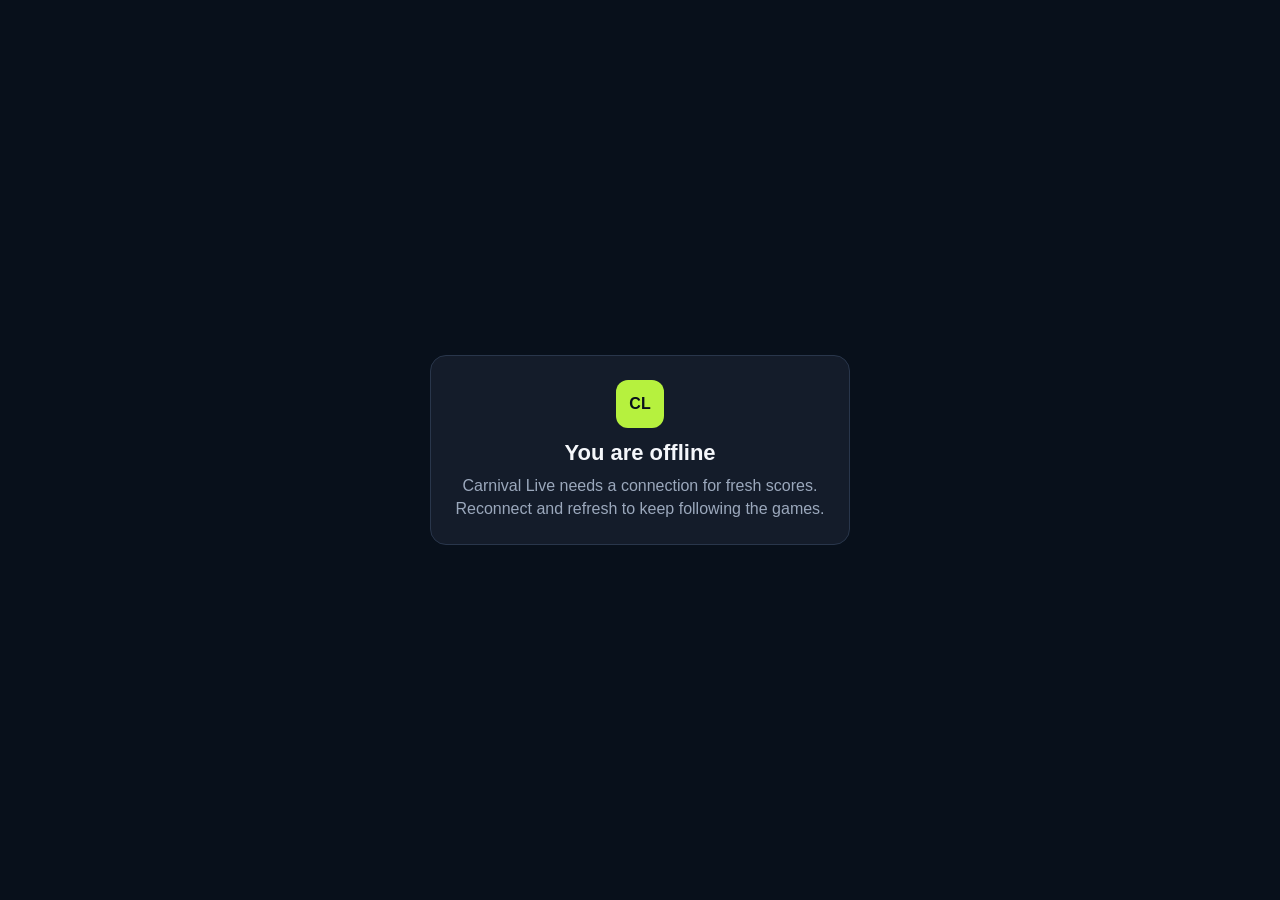
==== static/offline.html @ 2fe166fa "Add PWA phone polish" ====
<!doctype html>
<html lang="en">
<head>
  <meta charset="utf-8">
  <meta name="viewport" content="width=device-width,initial-scale=1">
  <meta name="theme-color" content="#0a1320">
  <title>Offline - Carnival Live</title>
  <style>
    :root{color-scheme:dark;--ink:#f5f7fb;--muted:#9ba8bc;--panel:#141c2a;--line:#29364b;--lime:#b6f13e}
    *{box-sizing:border-box}body{margin:0;min-height:100vh;display:grid;place-items:center;padding:20px;background:#08101b;color:var(--ink);font-family:Inter,Segoe UI,Arial,sans-serif}
    main{width:min(100%,420px);padding:24px;border:1px solid var(--line);border-radius:16px;background:var(--panel);text-align:center}
    .mark{display:inline-grid;place-items:center;width:48px;height:48px;margin-bottom:12px;border-radius:12px;background:var(--lime);color:#08101b;font-weight:900}
    h1{margin:0 0 8px;font-size:22px}p{margin:0;color:var(--muted);line-height:1.45}
  </style>
</head>
<body>
  <main>
    <span class="mark">CL</span>
    <h1>You are offline</h1>
    <p>Carnival Live needs a connection for fresh scores. Reconnect and refresh to keep following the games.</p>
  </main>
</body>
</html>
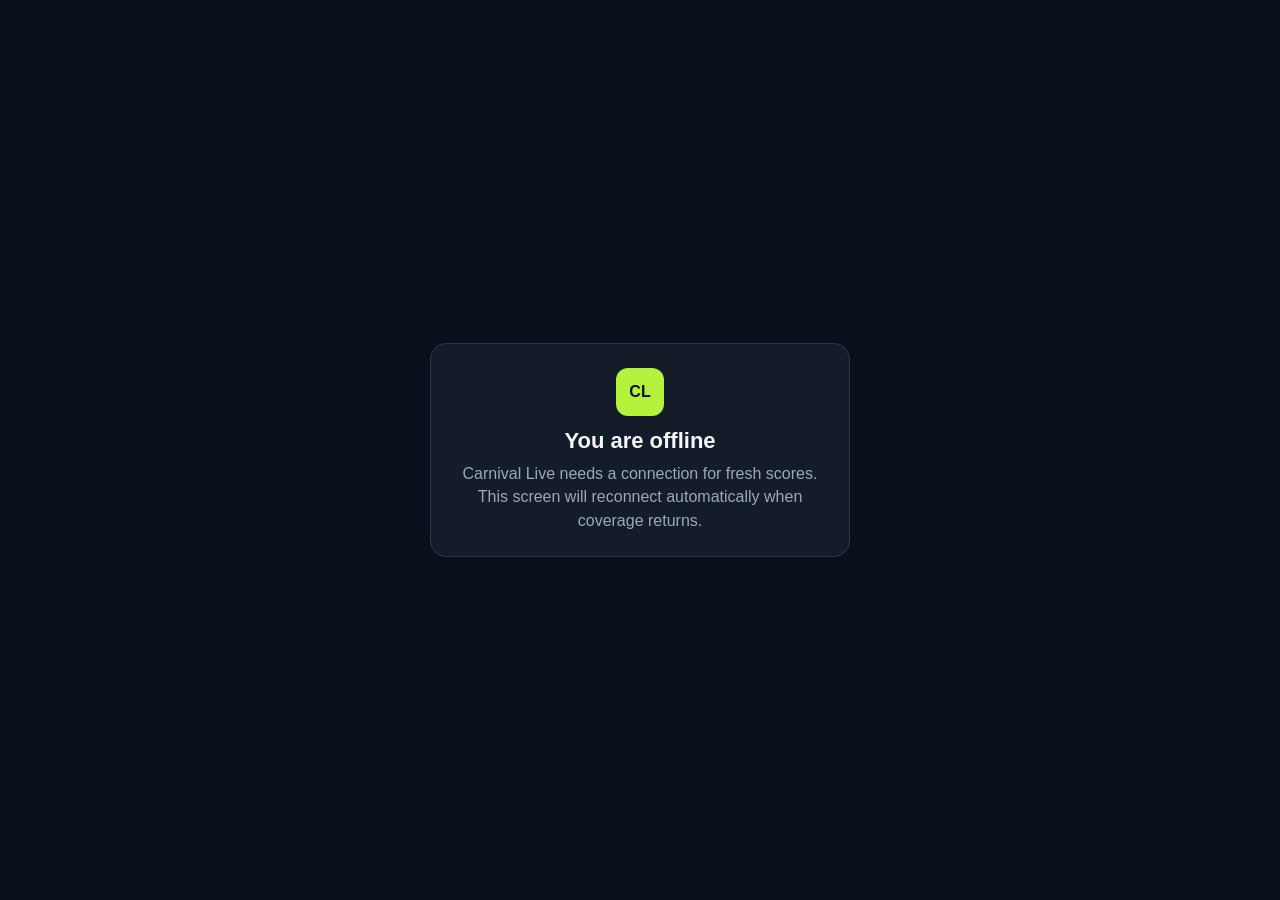
==== commit 14abe62f: "Recover PWA automatically after data dropouts" ====
--- a/static/offline.html
+++ b/static/offline.html
@@ -17,7 +17,36 @@
   <main>
     <span class="mark">CL</span>
     <h1>You are offline</h1>
-    <p>Carnival Live needs a connection for fresh scores. Reconnect and refresh to keep following the games.</p>
+    <p id="offline-message">Carnival Live needs a connection for fresh scores. This screen will reconnect automatically when coverage returns.</p>
   </main>
+  <script>
+    (function () {
+      const message = document.getElementById("offline-message");
+      let recovering = false;
+
+      function recover() {
+        if (recovering) return;
+        recovering = true;
+        message.textContent = "Connection restored. Returning to live scores…";
+        window.setTimeout(function () {
+          window.location.reload();
+        }, 1500);
+      }
+
+      function probeConnection() {
+        fetch("/service-worker.js?reconnect=" + Date.now(), { cache: "no-store" })
+          .then(function (response) {
+            if (response.ok) recover();
+          })
+          .catch(function () {});
+      }
+
+      window.addEventListener("online", function () {
+        window.setTimeout(probeConnection, 500);
+      });
+      window.setInterval(probeConnection, 4000);
+      if (navigator.onLine) probeConnection();
+    })();
+  </script>
 </body>
 </html>
